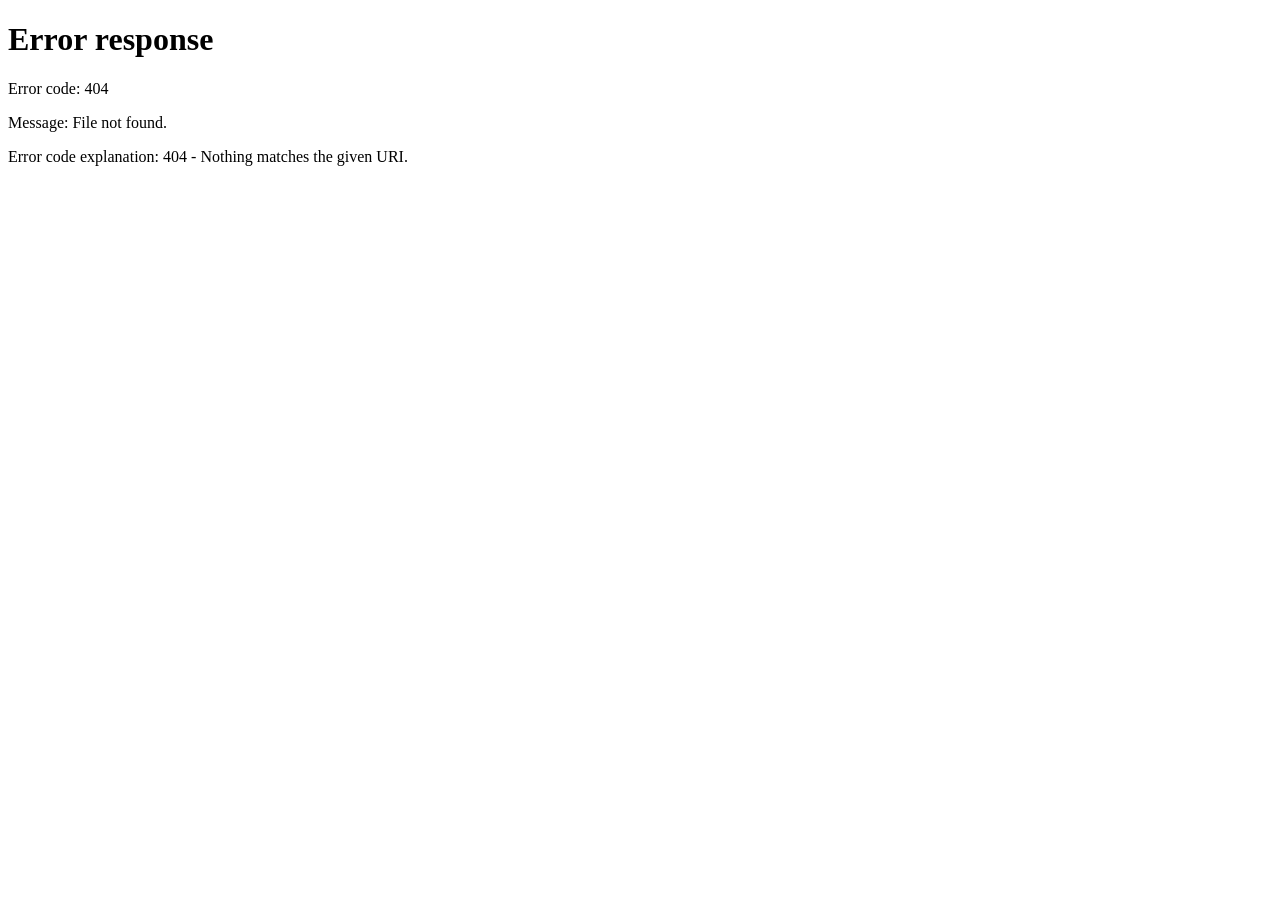
==== index.html @ 31d2694a "narrative visualization assignment" ====
<!DOCTYPE html>
<html>
  <body onload="redirectto()">
    <h2>Redirect to homepage</h2>
    <p>The replace() method replaces the current document with a new one:</p>

    <button onclick="redirectto()">Replace document</button>

    <script>
      function redirectto() {
        window.location = "chart1.html";
      }
    </script>
  </body>
</html>
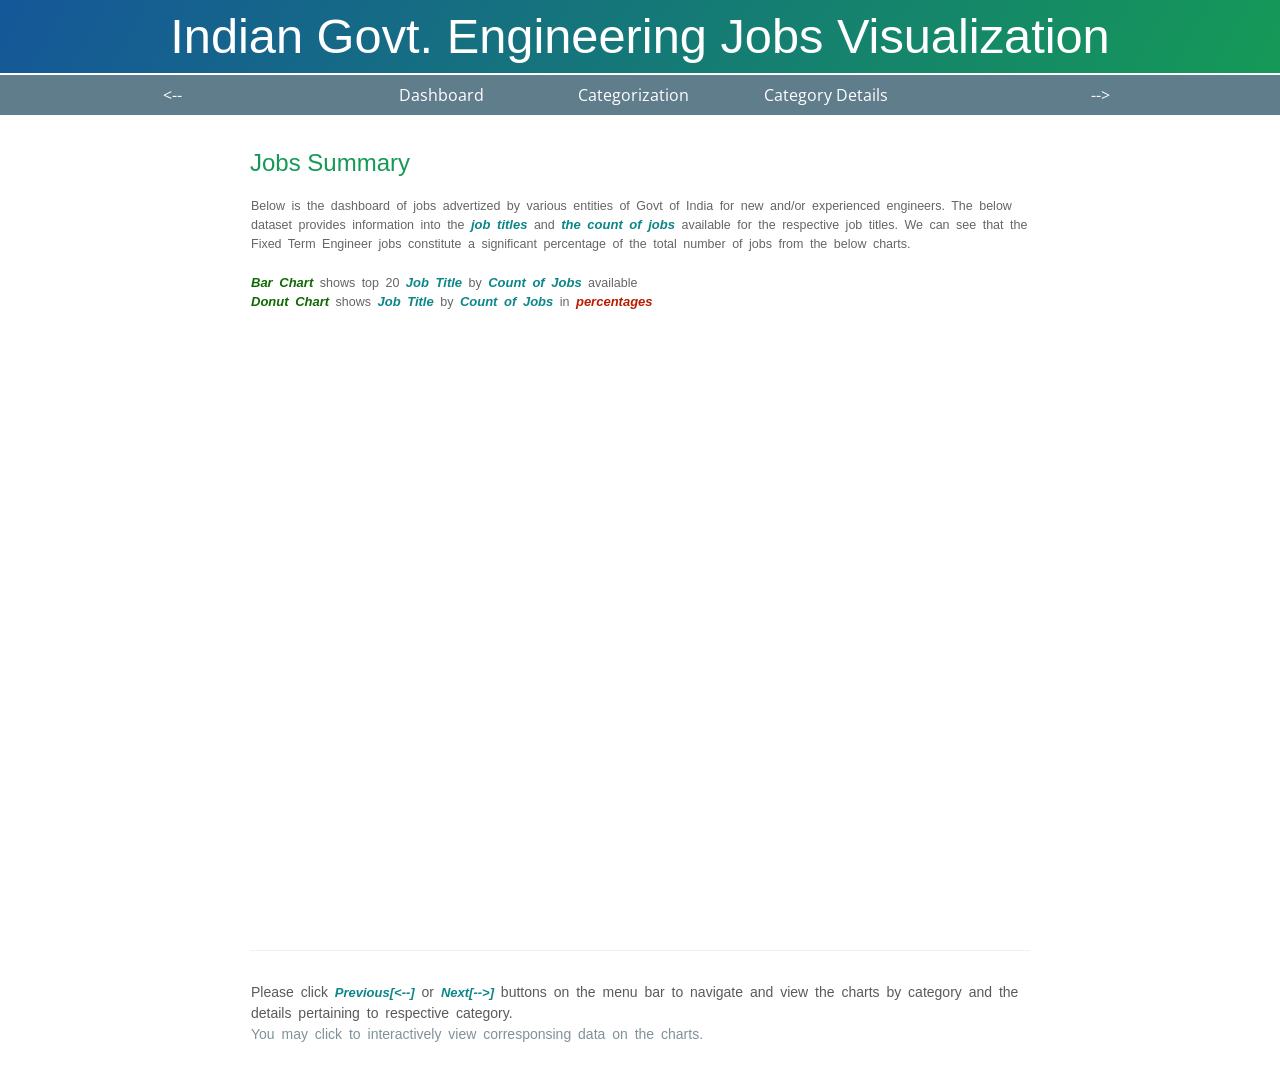
==== commit a834fdc8: "index.html" ====
--- a/index.html
+++ b/index.html
@@ -8,7 +8,7 @@
 
     <script>
       function redirectto() {
-        window.location = "chart1.html";
+        window.location = "pg1.html";
       }
     </script>
   </body>
